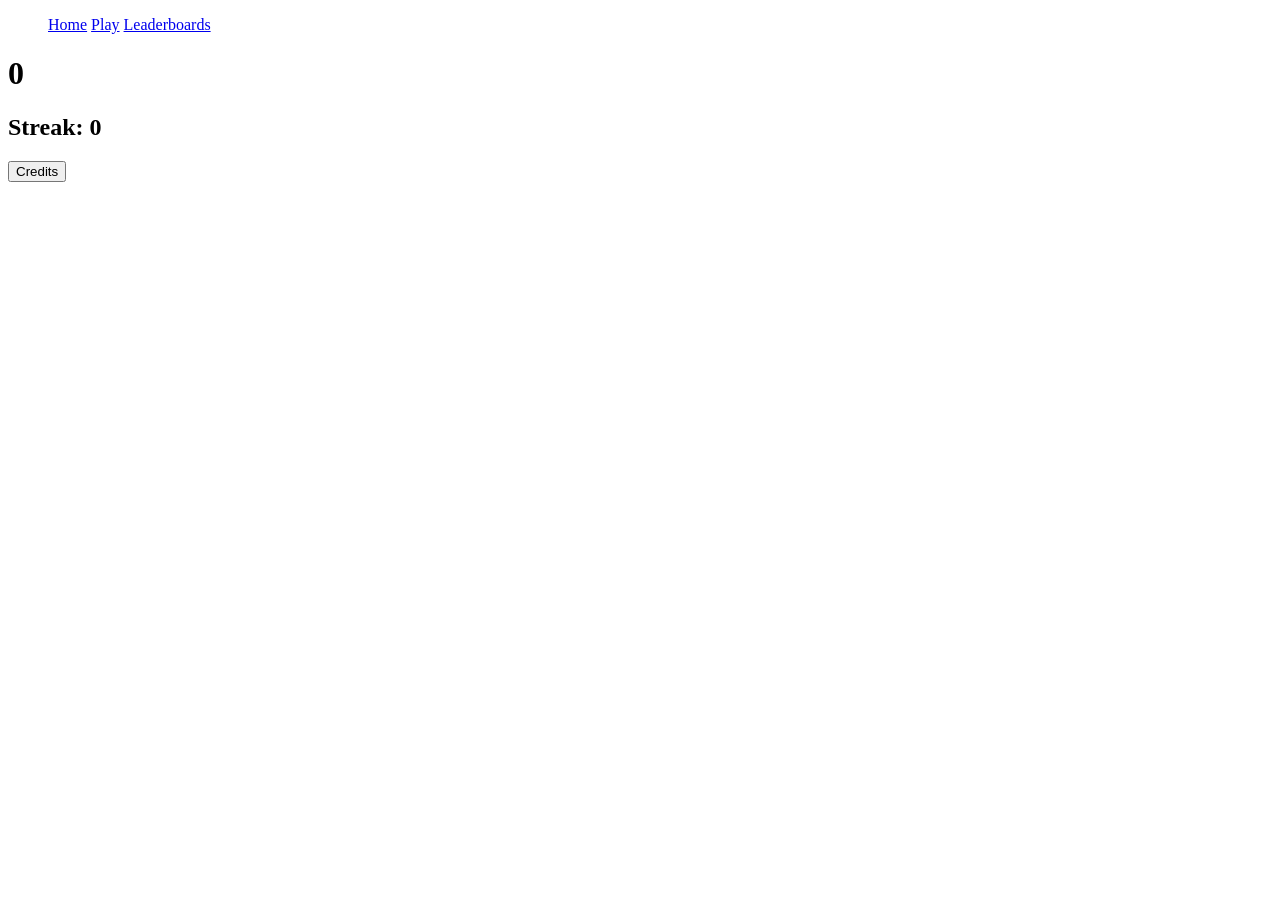
==== game.html @ a7c361cf "Update game.html" ====
<!DOCTYPE html>
<html lang=en>
<head>
  <meta charset="UTF-8">
  <meta name="viewport" content="width=device-width, initial-scale=1.0">
  <link rel="stylesheet" href="assets/css/game.css">
  <script src="assets/scripts/game.js"></script>
  <title>ColorCrunch! - Score: 0</title>
</head>
<body>
  <menu>
    <a class="menu_button" href="index.html">Home</a>
    <a class="menu_button" href="game.html">Play</a>
    <a class="menu_button" href="leaderboard.html">Leaderboards</a>
  </menu>
    <h1>0</h1>
    <h2>Streak: 0</h2>
    <div id="game-board"></div>
    <button type="button" onclick="alert('Made and developed by MM Sangasubana. This game was made for a Higher Project Qualitifaction. This project is under the MIT License')">Credits</button>
</body>
</html>
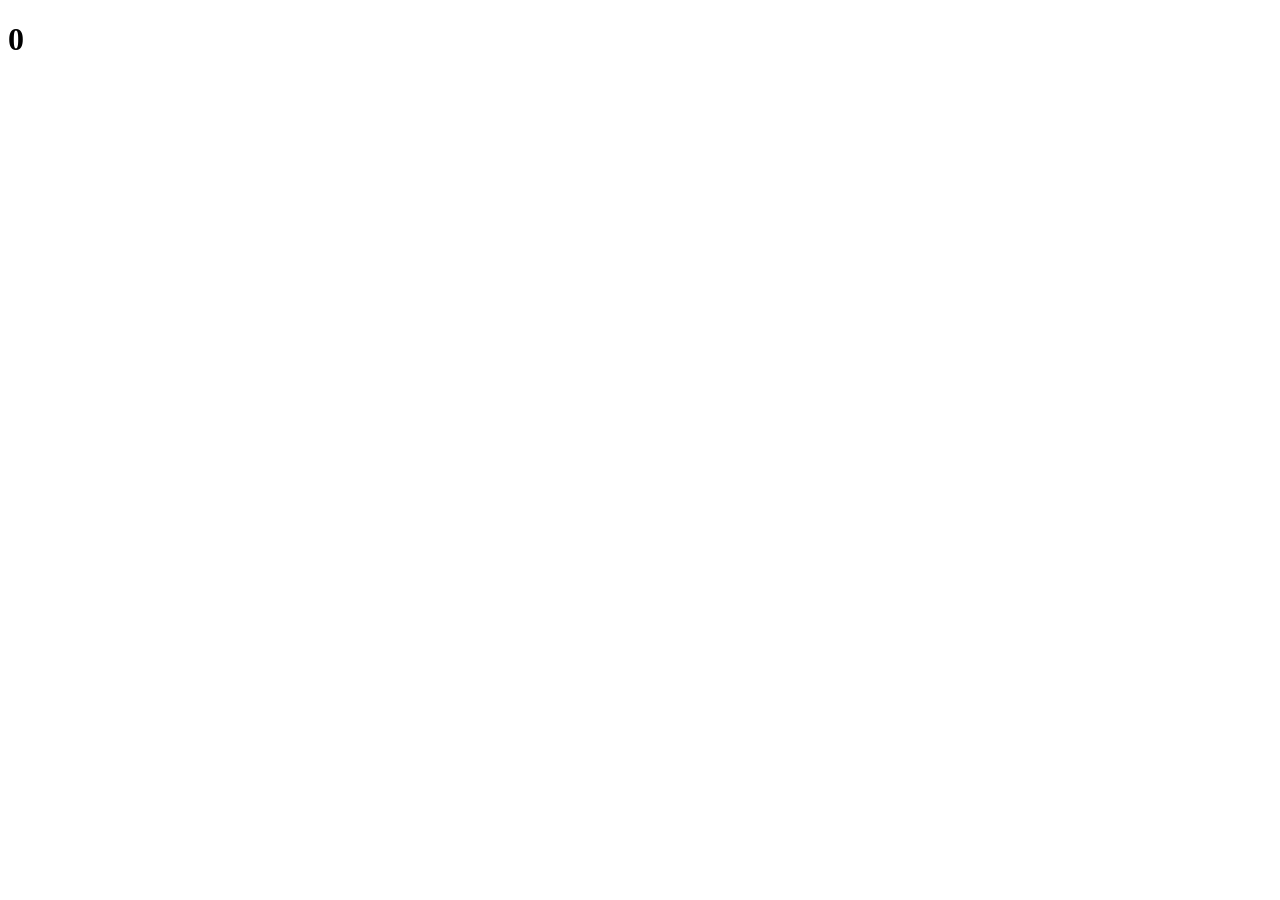
==== commit 296d2d0b: "Added the main game board, functionallity still lacking" ====
--- a/game.html
+++ b/game.html
@@ -3,19 +3,12 @@
 <head>
   <meta charset="UTF-8">
   <meta name="viewport" content="width=device-width, initial-scale=1.0">
-  <link rel="stylesheet" href="assets/css/game.css">
-  <script src="assets/scripts/game.js"></script>
-  <title>ColorCrunch! - Score: 0</title>
+  <link rel="stylesheet" href="/assets/css/game.css">
+  <script src="/assets/scripts/game.js"></script>
+  <title>ColorCrunch! Score: 0</title>
 </head>
 <body>
-  <menu>
-    <a class="menu_button" href="index.html">Home</a>
-    <a class="menu_button" href="game.html">Play</a>
-    <a class="menu_button" href="leaderboard.html">Leaderboards</a>
-  </menu>
     <h1>0</h1>
-    <h2>Streak: 0</h2>
     <div id="game-board"></div>
-    <button type="button" onclick="alert('Made and developed by MM Sangasubana. This game was made for a Higher Project Qualitifaction. This project is under the MIT License')">Credits</button>
 </body>
-</html>
+</html>
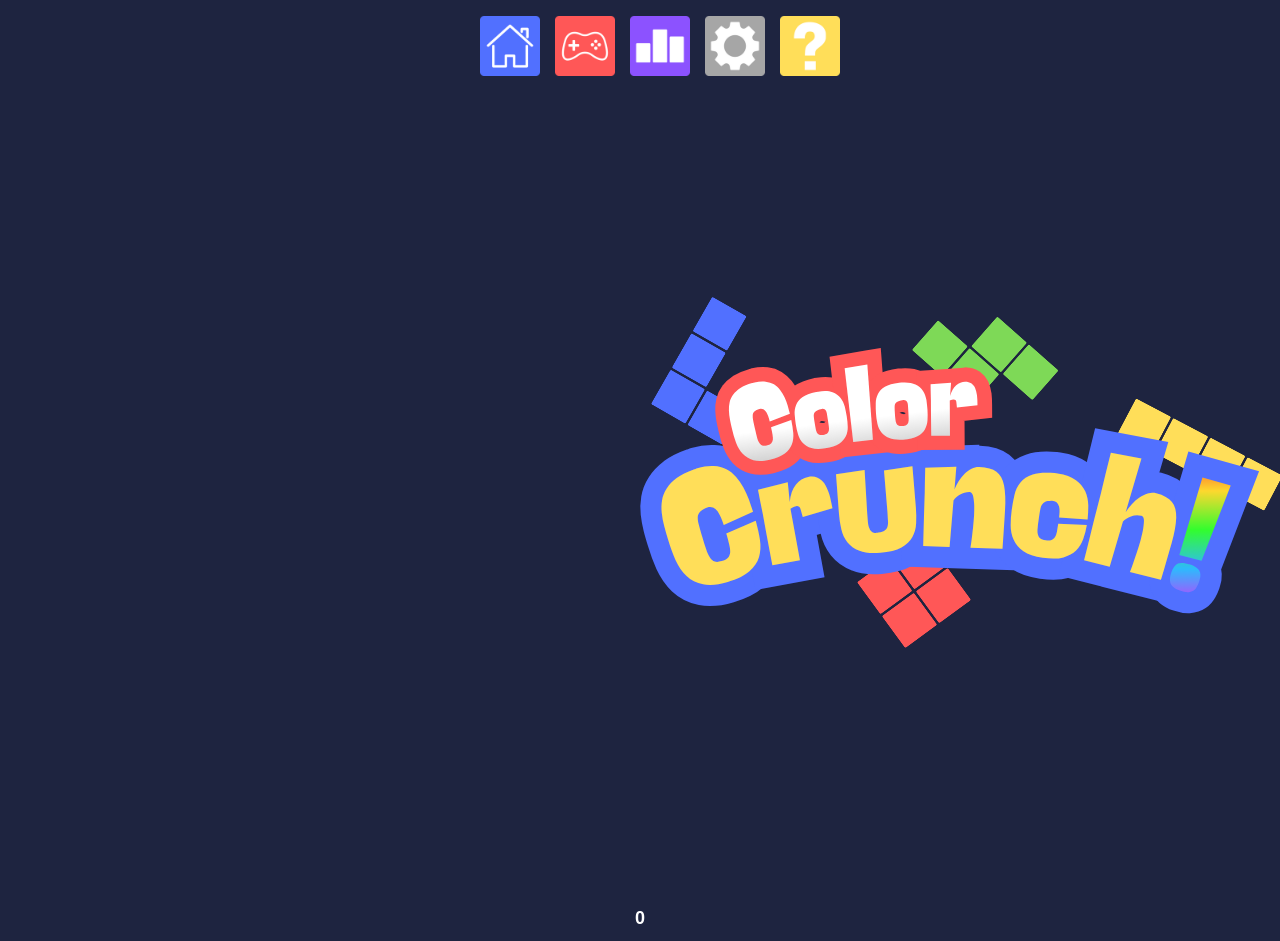
==== commit 44b5d313: "Added a bunch of changes" ====
--- a/game.html
+++ b/game.html
@@ -3,11 +3,35 @@
 <head>
   <meta charset="UTF-8">
   <meta name="viewport" content="width=device-width, initial-scale=1.0">
-  <link rel="stylesheet" href="/assets/css/game.css">
+  <link rel="stylesheet" href="style.css">
   <script src="/assets/scripts/game.js"></script>
   <title>ColorCrunch! Score: 0</title>
 </head>
 <body>
+  <menu>
+    <div class="menu_mini">
+      <a href="index.html">
+        <img src="/assets/src/mini_home.png" alt="Home">
+      </a>
+      <a href="game.html">
+        <img src="/assets/src/mini_play.png" alt="Play">
+      </a>
+      <a href="leaderboard.html">
+        <img src="/assets/src/mini_leaderboard.png" alt="Leaderboard">
+      </a>
+      <a href="settings.html">
+        <img src="/assets/src/mini_settings.png" alt="Settings">
+      </a>
+      <a href="tutorial.html">
+        <img src="/assets/src/mini_question.png" alt="Tutorial">
+      </a>
+    </div>
+  </menu>
+  <div class="logo-mini">
+  <a href="index.html">
+    <img src="/assets/src/logo.png">
+  </a>
+  </div>
     <h1>0</h1>
     <div id="game-board"></div>
 </body>
--- a/style.css
+++ b/style.css
@@ -0,0 +1,104 @@
+body {
+    background-color: #1E2440;
+    background-image: none;
+    display: flex;
+    flex-direction: column;
+    align-items: center;
+    justify-content: center;
+    min-height: 100vh;
+    margin: 0;
+}
+
+h1 {
+    font-family: Arial, Helvetica, sans-serif;
+    font-size: large;
+    text-align: center;
+    color: white;
+}
+
+header {
+    font-family: Arial, Helvetica, sans-serif;
+    font-size: medium;
+    text-align: center;
+}
+
+.tutorial_header {
+    font-family: sans-serif;
+    font-weight: bold;
+    text-align: center;
+    color: white
+}
+
+.tutorial {
+    font-family: 'Courier New', Courier, monospace;
+    font-size: medium;
+    text-align: center;
+    color: white;
+}
+
+.logo {
+    width: 600px;
+    height: auto;
+    display: block;
+    transition: trasform 0.2s ease;
+}
+
+.logo-mini {
+    width: 200px;
+    height: auto;
+    display: block;
+    transition: transform 0.2s ease;
+}
+
+.logo-mini a:hover {
+    transform: scale(1.05);
+}
+
+.logo a:hover {
+    transform: scale(1.05);
+}
+
+.menu_button {
+    display: flex;
+    flex-direction: column;
+    align-items: center;
+    gap: 15px;
+}
+
+.menu_button img {
+    width: 240px;
+    height: auto;
+    display: block;
+    transition: transform 0.2s ease;
+}
+.menu_button a:hover img {
+    transform: scale(1.05);
+}
+
+.menu_mini {
+    display: flex;
+    flex-direction: row;
+    align-items: center;
+    gap: 15px
+}
+.menu_mini img {
+    width: 60px;
+    height: 60px;
+    display: block;
+    transition: transform 0.2s ease;
+}
+
+.menu_mini a:hover img{
+    transform: scale(1.05);
+}
+.announcement {
+    font-family: 'Courier New', Courier, monospace;
+    background-color: rgb(64, 64, 82);
+    padding: 30px 40px;
+    font-size: 24px;
+    width: 256;
+    margin: auto;
+    text-align: center;
+    
+}
+
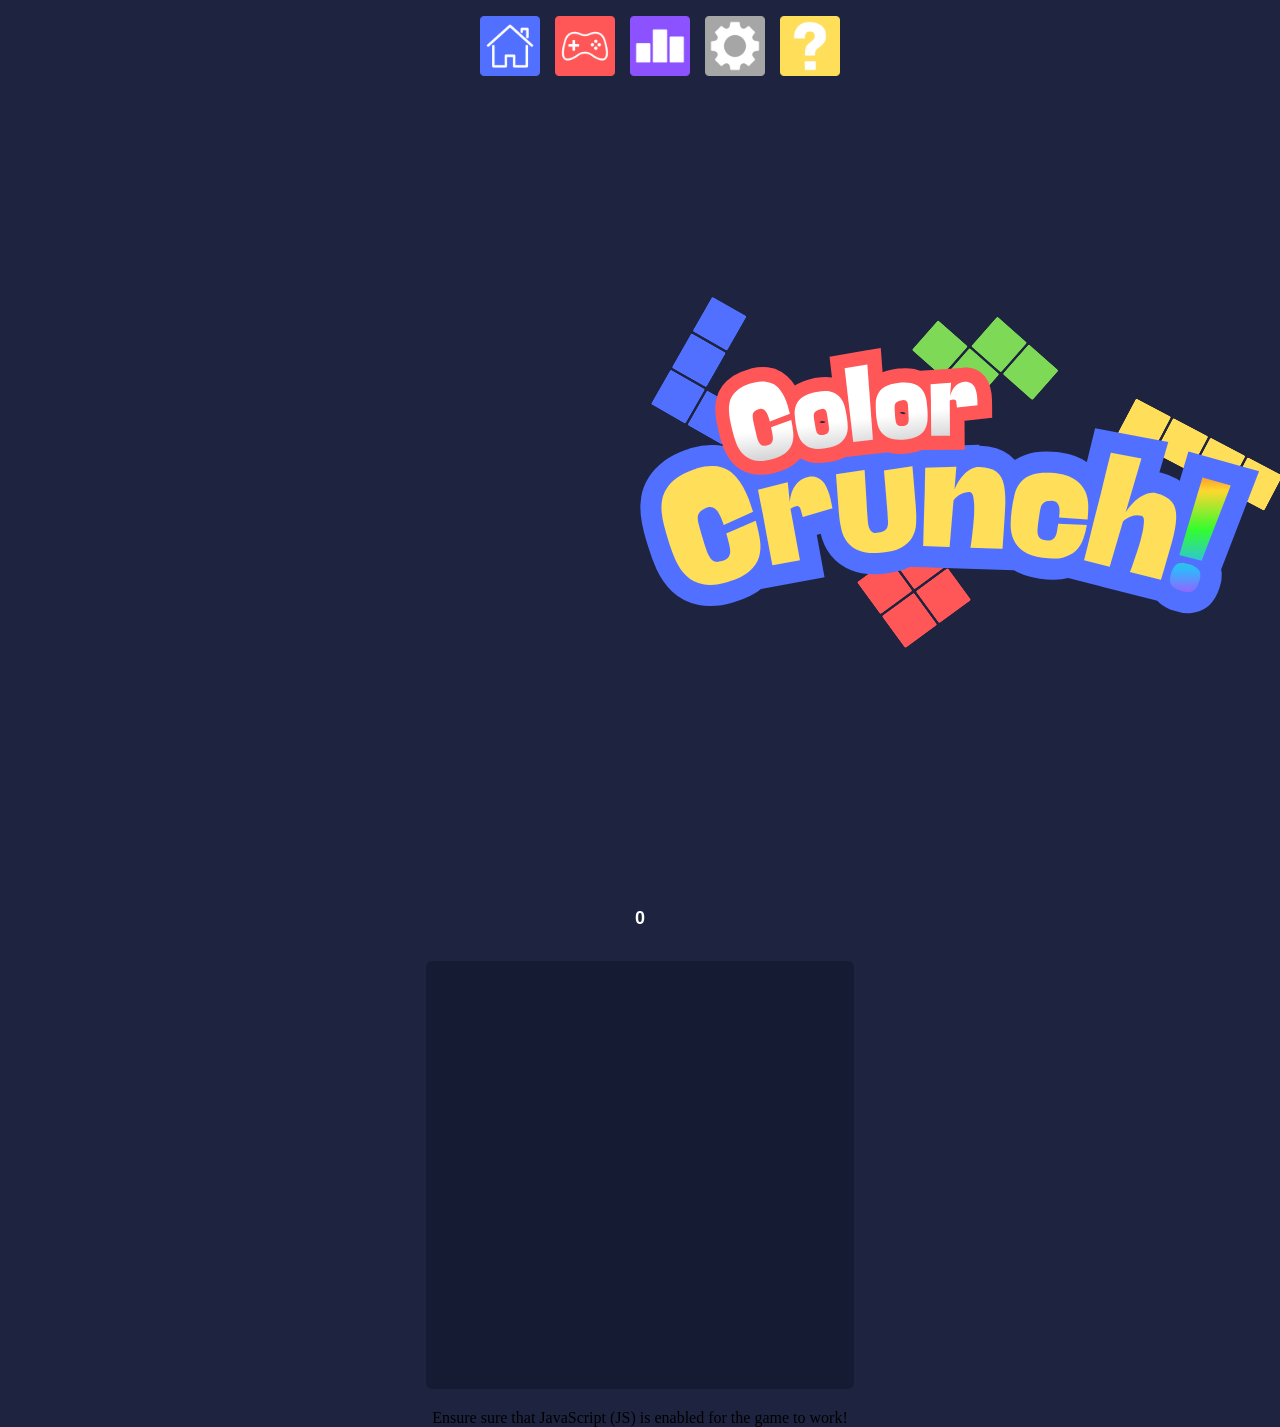
==== commit 3c5c642f: "Added footer page to all pages" ====
--- a/game.html
+++ b/game.html
@@ -34,5 +34,6 @@
   </div>
     <h1>0</h1>
     <div id="game-board"></div>
+  <footer>Ensure sure that JavaScript (JS) is enabled for the game to work!</footer>
 </body>
 </html>
--- a/style.css
+++ b/style.css
@@ -102,3 +102,25 @@
     
 }
 
+#game-board {
+    display: grid;
+    grid-template-columns: repeat(10, 40px);
+    grid-template-rows: repeat(10, 40px);
+    gap: 2px;
+    width: max-content;
+    padding: 5px;
+    background-color: #151B33;
+    border-radius: 6px;
+    margin: 20px auto;
+}
+
+.cell {
+    width: 40px;
+    height: 40px;
+    background-color: #303957;
+    border-radius: 3px;
+}
+
+.gta {
+    background: linear-gradient()
+}
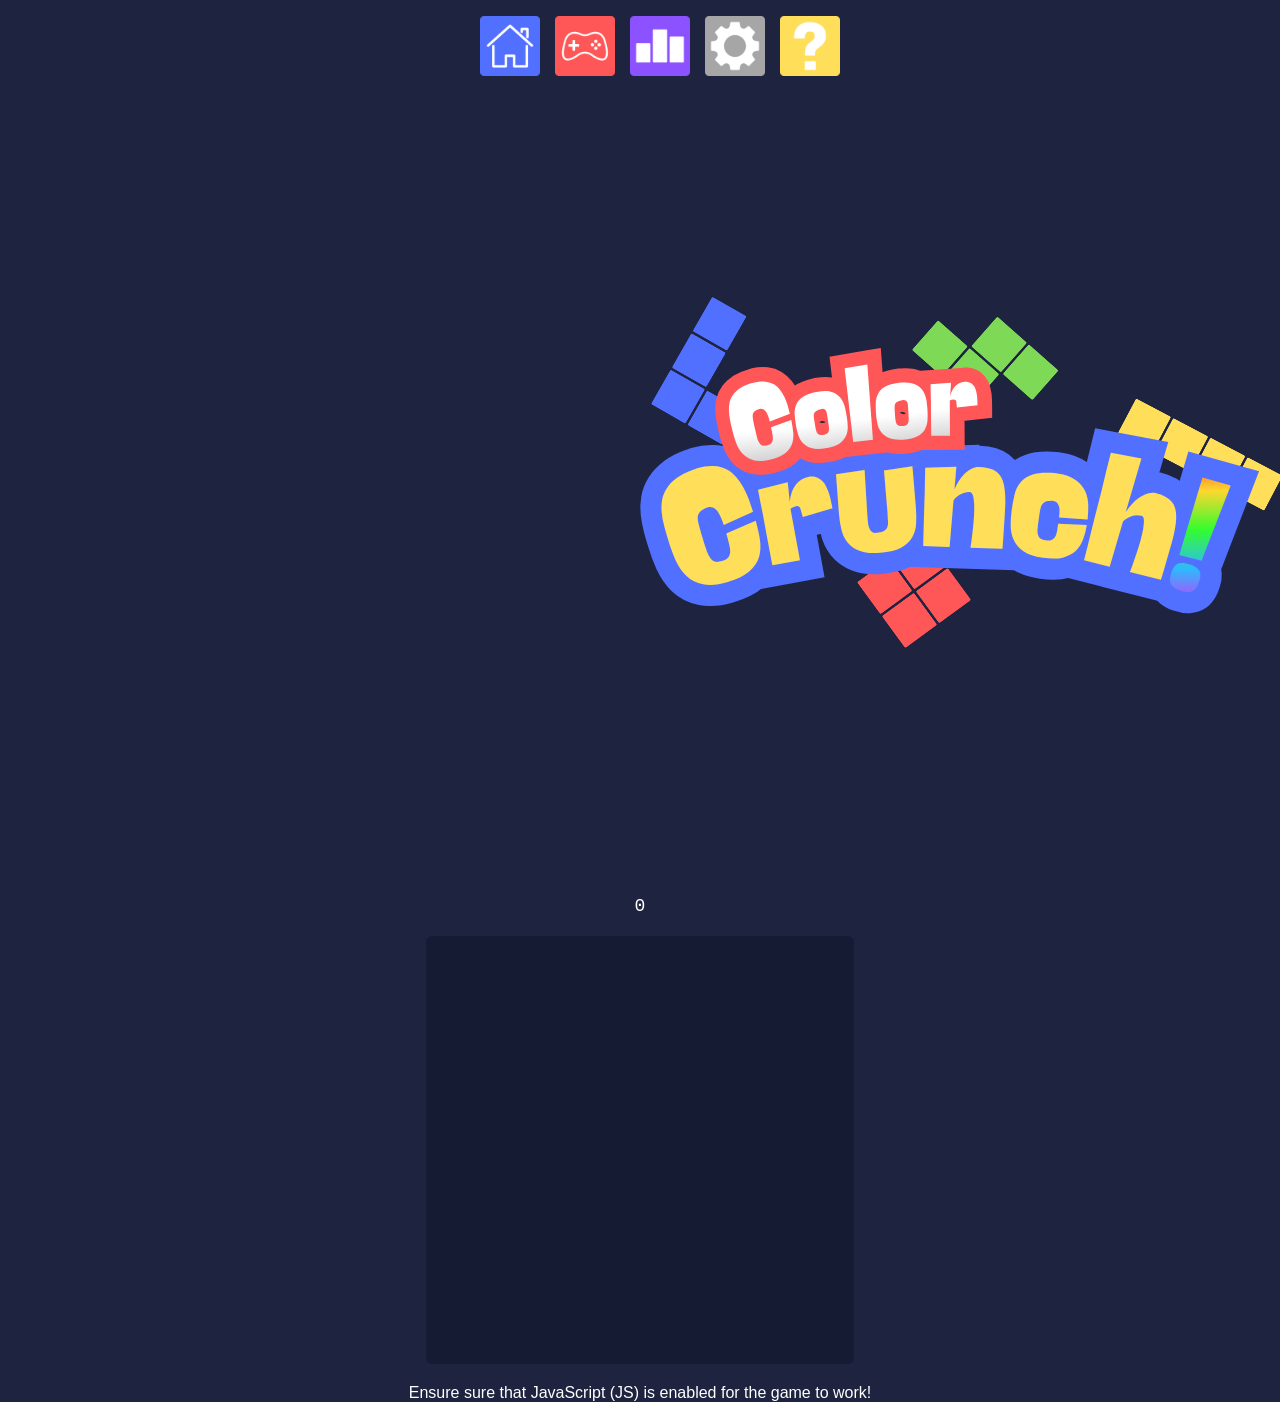
==== commit 49810600: "Added the score tab" ====
--- a/game.html
+++ b/game.html
@@ -32,7 +32,7 @@
     <img src="/assets/src/logo.png">
   </a>
   </div>
-    <h1>0</h1>
+    <a class="score">0</a>
     <div id="game-board"></div>
   <footer>Ensure sure that JavaScript (JS) is enabled for the game to work!</footer>
 </body>
--- a/style.css
+++ b/style.css
@@ -102,6 +102,22 @@
     
 }
 
+footer {
+    font-family: Arial, Helvetica, sans-serif;
+    font-size: medium;
+    text-align: center;
+    color: white;
+    gap: 5px
+}
+
+header {
+    font-family: Arial, Helvetica, sans-serif;
+    font-size: large;
+    text-align: center;
+    color: white;
+    gap: 10px
+}
+
 #game-board {
     display: grid;
     grid-template-columns: repeat(10, 40px);
@@ -123,4 +139,11 @@
 
 .gta {
     background: linear-gradient()
+}
+
+.score {
+    text-align: center;
+    font-size: large;
+    font-family: 'Courier New', Courier, monospace;
+    color: white;
 }
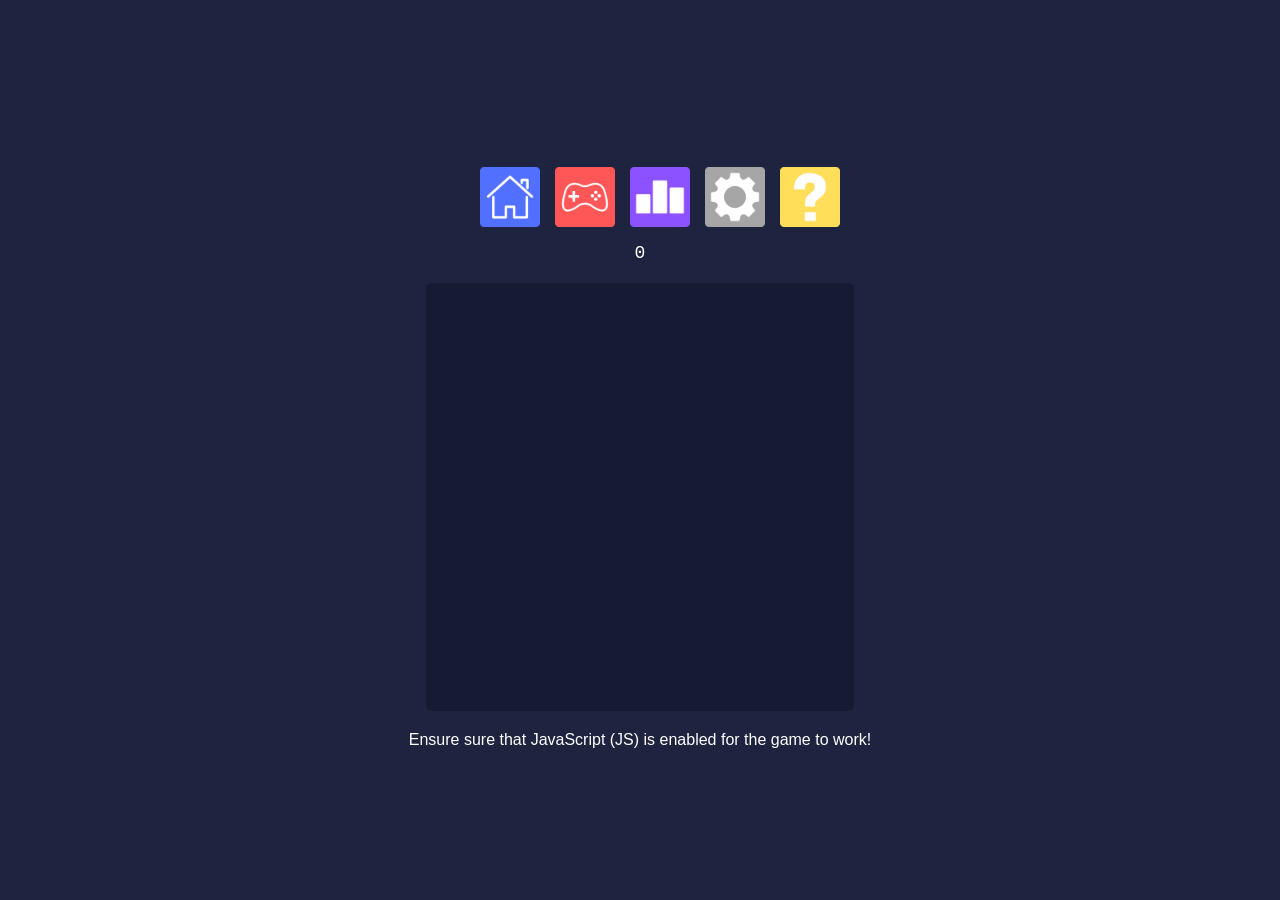
==== commit e66d537b: "Update game.html Removed the logo in "game.html" to make the page less confusing" ====
--- a/game.html
+++ b/game.html
@@ -27,11 +27,6 @@
       </a>
     </div>
   </menu>
-  <div class="logo-mini">
-  <a href="index.html">
-    <img src="/assets/src/logo.png">
-  </a>
-  </div>
     <a class="score">0</a>
     <div id="game-board"></div>
   <footer>Ensure sure that JavaScript (JS) is enabled for the game to work!</footer>
